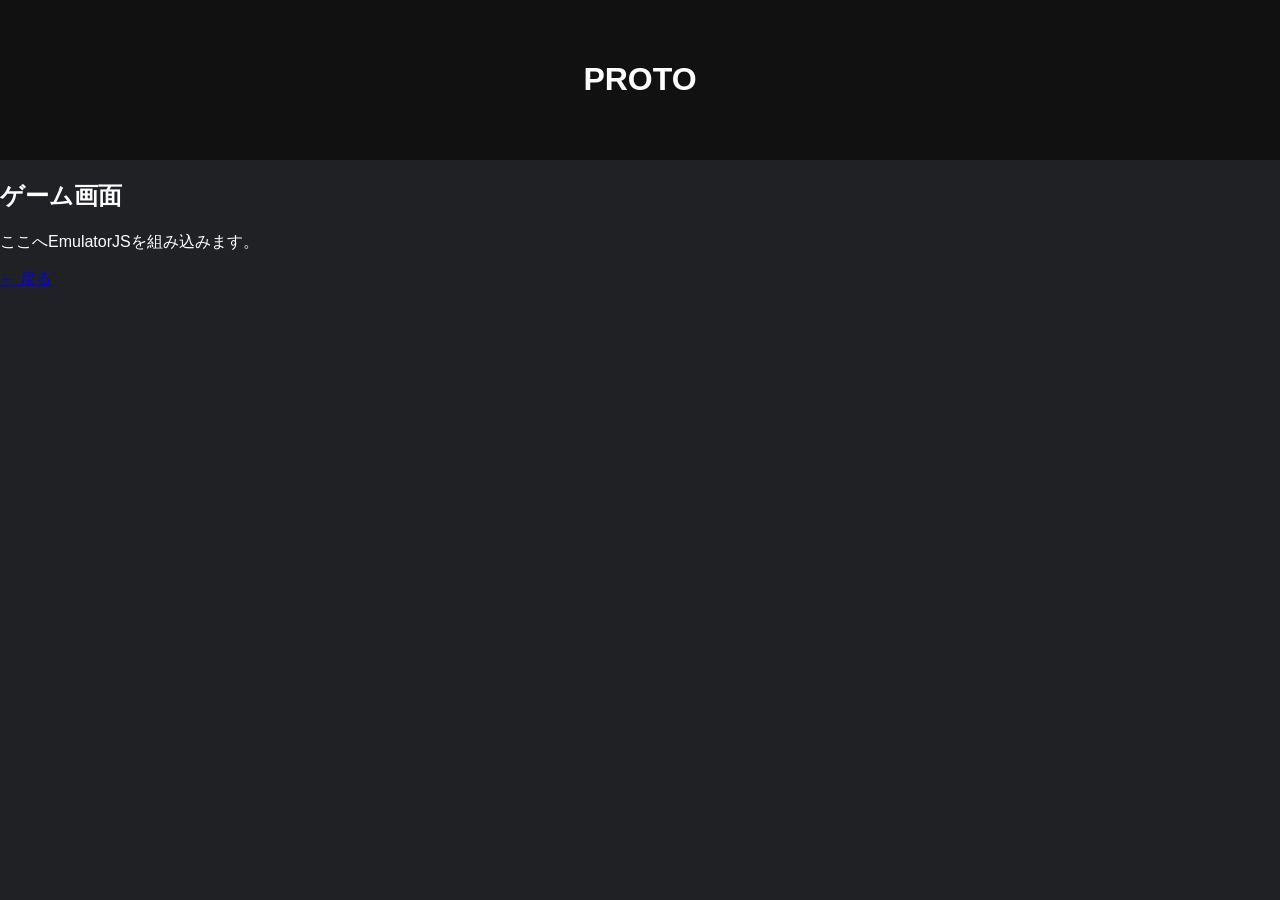
==== play.html @ b7f50cb6 "First upload" ====
<!DOCTYPE html>
<html lang="ja">
<head>

<meta charset="UTF-8">

<meta name="viewport"
content="width=device-width,initial-scale=1">

<title>Play PROTO</title>

<link rel="stylesheet"
href="css/style.css">

</head>

<body>

<header>

<h1>PROTO</h1>

</header>

<main>

<h2>ゲーム画面</h2>

<p>

ここへEmulatorJSを組み込みます。

</p>

<div id="game"></div>

<p>

<a href="index.html">

← 戻る

</a>

</p>

</main>

<script src="js/player.js"></script>

</body>

</html>
---- css/style.css ----
body{
    margin:0;
    background:#202124;
    color:white;
    font-family:Arial,sans-serif;
}

header{
    background:#111;
    padding:40px;
    text-align:center;
}

.hero{
    text-align:center;
    padding:60px;
}

.playButton{
    display:inline-block;
    margin-top:25px;
    padding:18px 40px;
    background:#00b050;
    color:white;
    text-decoration:none;
    border-radius:10px;
    font-size:24px;
}

section{
    max-width:900px;
    margin:auto;
    padding:30px;
}

footer{
    text-align:center;
    padding:40px;
    background:#111;
    margin-top:40px;
}
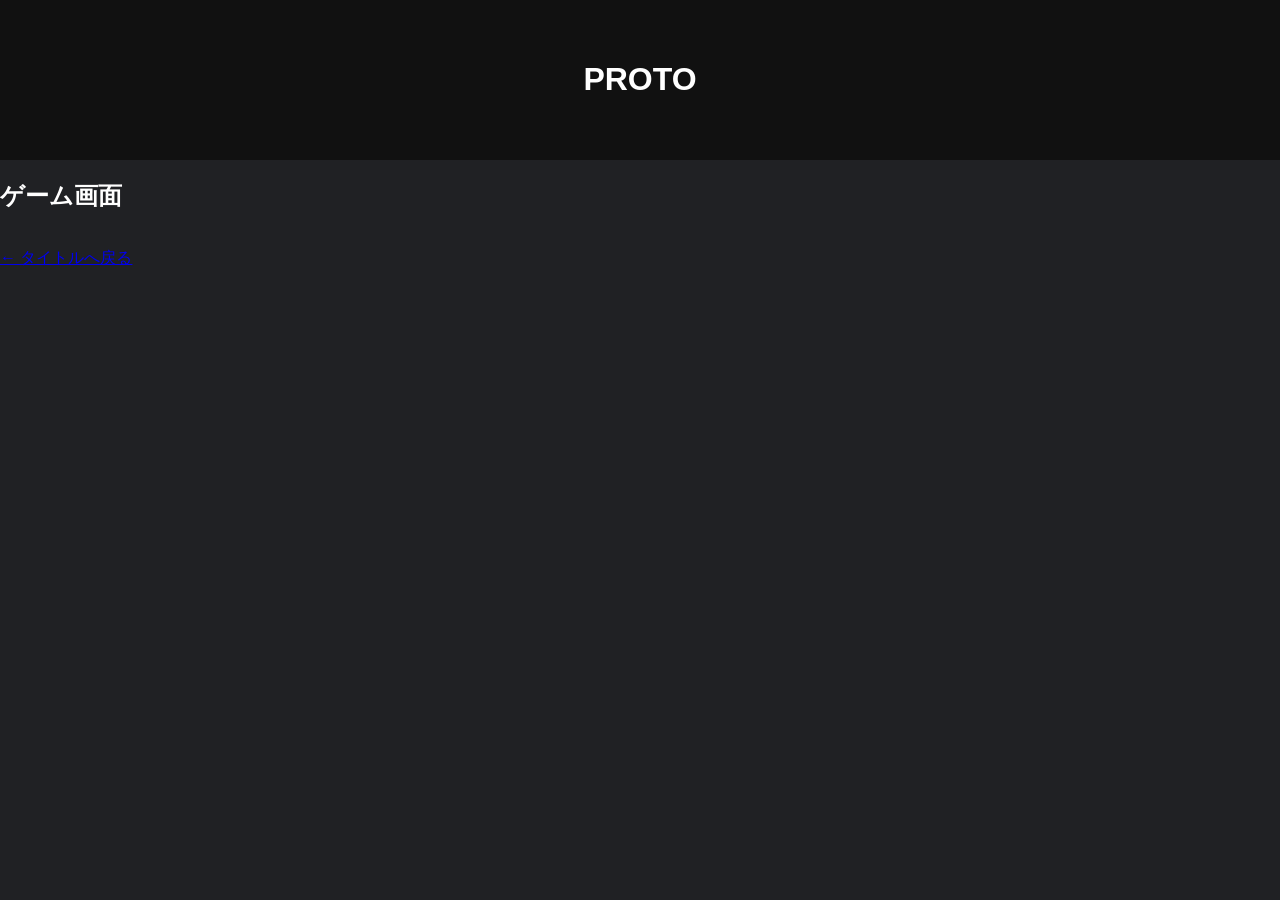
==== commit ec8ae401: "First upload" ====
--- a/play.html
+++ b/play.html
@@ -1,52 +1,57 @@
 <!DOCTYPE html>
 <html lang="ja">
+
 <head>
 
-<meta charset="UTF-8">
+    <meta charset="UTF-8">
 
-<meta name="viewport"
-content="width=device-width,initial-scale=1">
+    <meta name="viewport" content="width=device-width, initial-scale=1">
 
-<title>Play PROTO</title>
+    <title>Play PROTO</title>
 
-<link rel="stylesheet"
-href="css/style.css">
+    <link rel="stylesheet" href="css/style.css">
 
 </head>
 
 <body>
 
-<header>
+    <header>
+        <h1>PROTO</h1>
+    </header>
 
-<h1>PROTO</h1>
+    <main>
 
-</header>
+        <h2>ゲーム画面</h2>
 
-<main>
+        <div id="game"></div>
 
-<h2>ゲーム画面</h2>
+        <p>
+            <a href="index.html">← タイトルへ戻る</a>
+        </p>
 
-<p>
+    </main>
 
-ここへEmulatorJSを組み込みます。
+    <!-- EmulatorJS 設定 -->
+    <script>
 
-</p>
+        window.EJS_player = "#game";
 
-<div id="game"></div>
+        window.EJS_core = "gb";
 
-<p>
+        window.EJS_gameName = "PROTO";
 
-<a href="index.html">
+        window.EJS_gameUrl = "roms/proto.gb";
 
-← 戻る
+        window.EJS_pathtodata = "emulatorjs/data/";
 
-</a>
+        window.EJS_startOnLoaded = true;
 
-</p>
+        window.EJS_disableDatabases = true;
 
-</main>
+    </script>
 
-<script src="js/player.js"></script>
+    <!-- EmulatorJS 読み込み -->
+    <script src="emulatorjs/data/loader.js"></script>
 
 </body>
 
